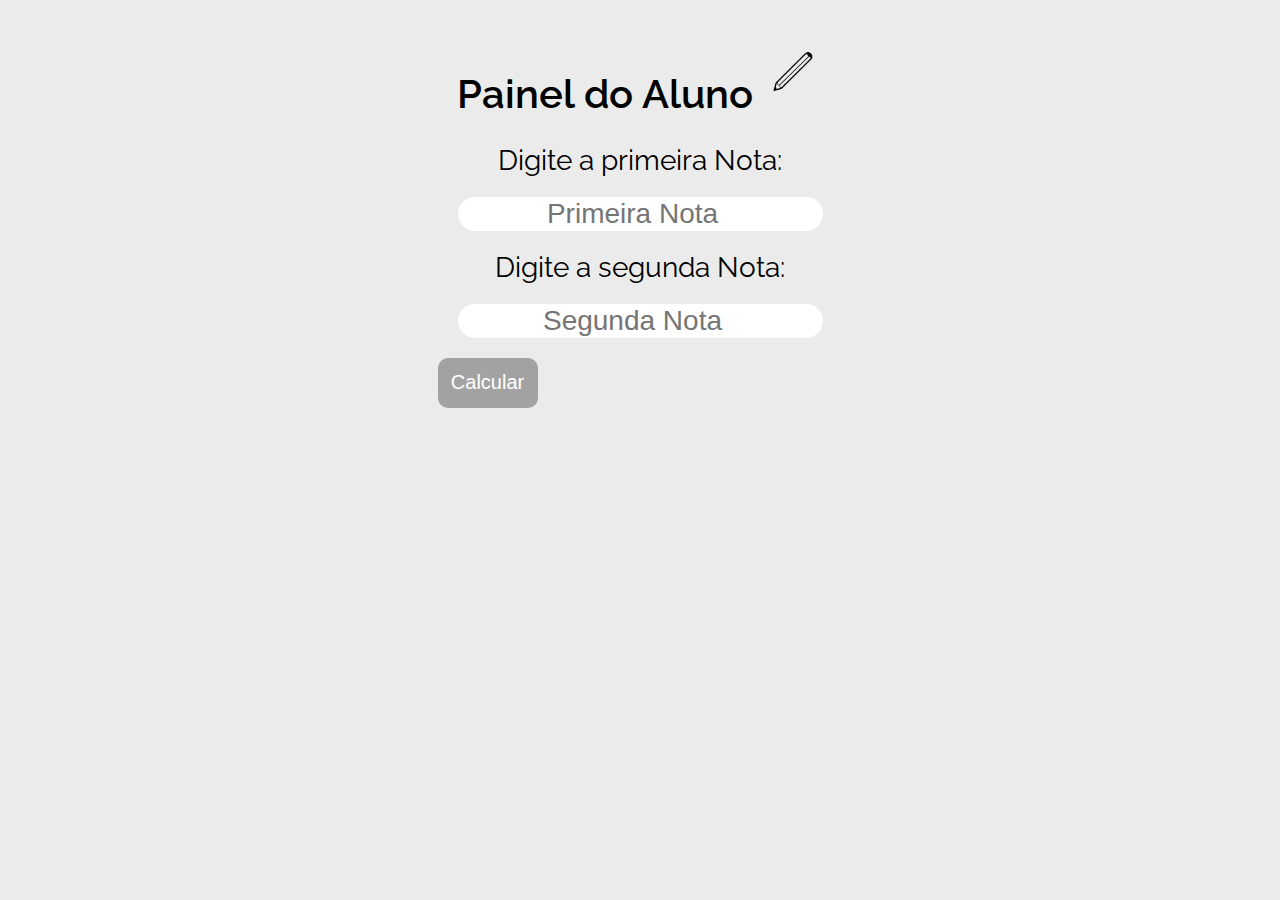
==== Aula ao vivo 3/index.html @ 07332e94 "Adicionando arquivos da aula 3 de Tech" ====
<!DOCTYPE html>
<html lang="pt-br">
<head>
    <meta charset="UTF-8">
    <meta http-equiv="X-UA-Compatible" content="IE=edge">
    <meta name="viewport" content="width=device-width, initial-scale=1.0">
    <title>Painel do Aluno</title>
    <link rel="stylesheet" href="acess/css/estilo.css">
    <script>

        function calculaMedia() { 
            let n1 = document.getElementById("nota1").value
            let n1 = document.getElementById("nota2").value

            let media = (eval(n1) + eval(n2)) / 2

            alert(media)
        }

    </script>

</head>
<body>
    <h1>Painel do Aluno <img src="acess/images/lapis.png" alt="Lápis"></h1>

    <section>
        <form class="formulario">
            <label> Digite a primeira Nota:</label>
            <input type="number" id="nota1" placeholder="Primeira Nota">
    
            <label> Digite a segunda Nota:</label>
            <input type="number" id="nota2" placeholder="Segunda Nota">
    
            <button onclick="calculaMedia()">Calcular</button>

        </form>

    </section>

</body>
</html>
---- Aula ao vivo 3/acess/css/estilo.css ----
@import url('https://fonts.googleapis.com/css2?family=Inter:wght@400;700&family=Raleway:ital,wght@0,200;0,300;0,400;0,500;0,600;0,700;0,800;0,900;1,100;1,200;1,300;1,400;1,500;1,600;1,700;1,800&display=swap');

body {
    font-family:'Raleway';
    text-align: center;

    display: flex;
    flex-direction: column;
    align-items: center;
    background-color: #EBEBEB;
}

h1 {
    font-size: 40px;
    font-weight: 600;
}

h1 img {
    width: 60px;
}

.formulario {
    width: 100%;
    font-size: 28px;

    display: flex;
    flex-direction: column;
}

.formulario input {
    font-size: 28px;
    text-align: center;
    margin: 20px;

    border-radius: 40px;
    border: 0px;
}

.formulario button {
    width: 100px;
    height: 50px;
    font-size: 20px;
    
    border-radius: 10px;
    background-color: #A2A2A2;
    border: 0px;
    color: white;

    cursor: pointer;


}
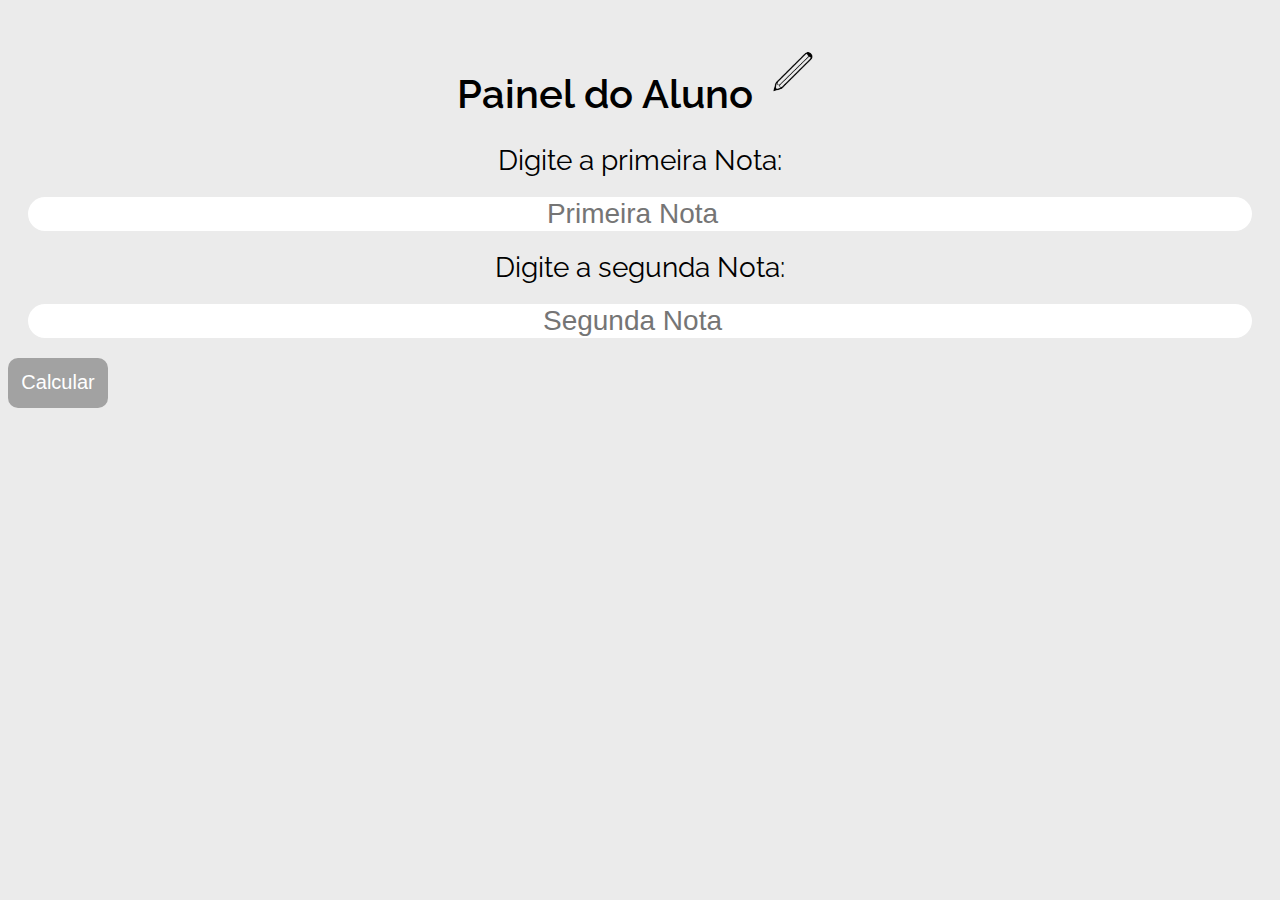
==== commit 4555ab9a: "Corrigindo e finalizando Projeto Portal do Aluno" ====
--- a/Aula ao vivo 3/index.html
+++ b/Aula ao vivo 3/index.html
@@ -8,14 +8,19 @@
     <link rel="stylesheet" href="acess/css/estilo.css">
     <script>
 
+
         function calculaMedia() { 
-            let n1 = document.getElementById("nota1").value
-            let n1 = document.getElementById("nota2").value
+            let n1 = document.querySelector("#nota1").value
+            let n2 = document.querySelector("#nota2").value
 
             let media = (eval(n1) + eval(n2)) / 2
 
-            alert(media)
+            window.location.href="resultado.html?media="+media
+
+
         }
+
+        
 
     </script>
 
@@ -23,8 +28,8 @@
 <body>
     <h1>Painel do Aluno <img src="acess/images/lapis.png" alt="Lápis"></h1>
 
-    <section>
-        <form class="formulario">
+    <section class="formulario">
+        
             <label> Digite a primeira Nota:</label>
             <input type="number" id="nota1" placeholder="Primeira Nota">
     
@@ -33,7 +38,7 @@
     
             <button onclick="calculaMedia()">Calcular</button>
 
-        </form>
+        
 
     </section>
 
